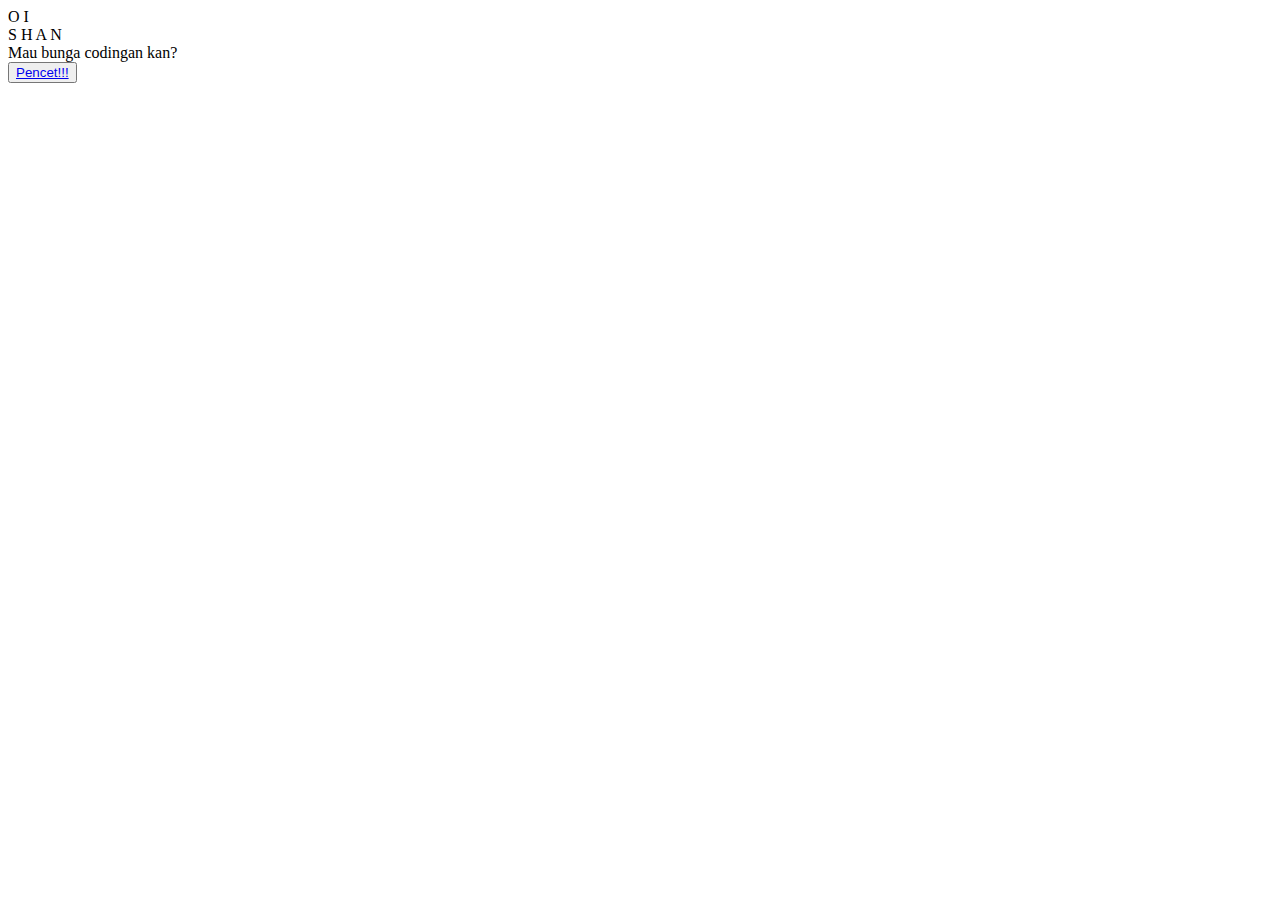
==== index.html @ c1178606 "Add files via upload" ====
<!DOCTYPE html>
<html lang="en">
  <head>
    <meta charset="UTF-8" />
    <meta http-equiv="X-UA-Compatible" content="IE=edge" />
    <meta name="viewport" content="width=device-width, initial-scale=1.0" />
    <link href="https://cdn.jsdelivr.net/npm/bootstrap@5.2.3/dist/css/bootstrap.min.css" rel="stylesheet" integrity="sha384-rbsA2VBKQhggwzxH7pPCaAqO46MgnOM80zW1RWuH61DGLwZJEdK2Kadq2F9CUG65" crossorigin="anonymous" />
    <link rel="stylesheet" href="css/style.css" />
    <link rel="icon" href="img/ar2.png" type="image/x-icon" />
    <title>Flowers</title>
  </head>
  <body>
    <div class="greetings">
      <!-- silahkan menambah kata sesuai keinginan dengan <span>text...</span -->
      <span>O</span>
      <span>I</span>
    </div>
    <div class="greetings">
      <span>S</span>
      <span>H</span>
      <span>A</span>
      <span>N</span>
    </div>
    <div class="description">
      <span>Mau bunga codingan kan?</span>
    </div>
    <div class="button">
      <button type="button" class="btn btn-outline-info">
        <a href="flower.html">Pencet!!!</a>
      </button>
    </div>
  </body>
</html>
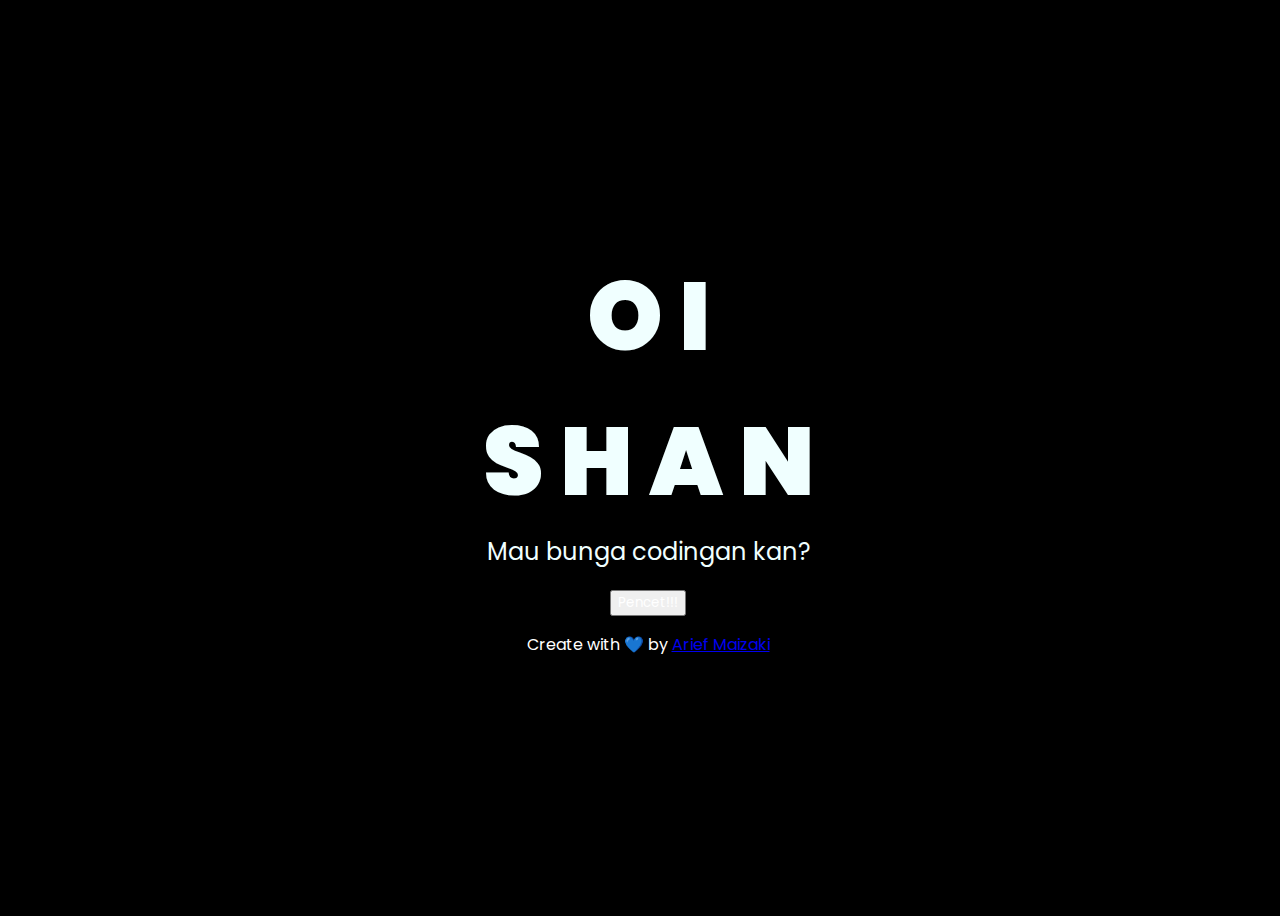
==== commit 7f4e4c32: "Update index.html" ====
--- a/index.html
+++ b/index.html
@@ -24,10 +24,13 @@
     <div class="description">
       <span>Mau bunga codingan kan?</span>
     </div>
-    <div class="button">
+    <div class="button pb-4 pt-5">
       <button type="button" class="btn btn-outline-info">
         <a href="flower.html">Pencet!!!</a>
       </button>
     </div>
+    <footer class="footer text-center pt-5">
+      <p style="color: white">Create with 💙 by <a href="love.html" class="text-white fw-bold">Arief Maizaki</a></p>
+    </footer>
   </body>
 </html>
--- a/css/style.css
+++ b/css/style.css
@@ -0,0 +1,69 @@
+@import url("https://fonts.googleapis.com/css2?family=Poppins:ital,wght@0,500;1,900&display=swap");
+* {
+  font-family: "Poppins", cursive;
+}
+body {
+  color: azure;
+  width: 100%;
+  height: 100vh;
+  display: flex;
+  flex-direction: column;
+  align-items: center;
+  justify-content: center;
+  background-color: black;
+}
+.greetings {
+  font-size: 6rem;
+  font-weight: 900;
+}
+.greetings > span {
+  animation: glow 2.5s ease-in-out infinite;
+}
+@keyframes glow {
+  0%,
+  100% {
+    color: #fff;
+    text-shadow: 0 0 12px #39c6d6, 0 0 50px #39c6d6, 0 0 100px #39c6d6;
+  }
+  10%,
+  90% {
+    color: #111;
+    text-shadow: none;
+  }
+}
+.greetings > span:nth-child(2) {
+  animation-delay: 0.2s;
+}
+.greetings > span:nth-child(3) {
+  animation-delay: 0.4s;
+}
+.greetings > span:nth-child(4) {
+  animation-delay: 0.6s;
+}
+.greetings > span:nth-child(5) {
+  animation-delay: 0.8s;
+}
+
+.description {
+  font-size: 1.5rem;
+  margin-bottom: 20px;
+}
+
+.button a {
+  text-decoration: none;
+  
+  color: white;
+}
+
+@media screen and (max-width: 574px) {
+  .greetings {
+    display: block;
+    font-size: 3rem;
+    font-weight: 500;
+    text-align: center;
+  }
+  .description {
+    font-size: 1rem;
+  }
+
+}
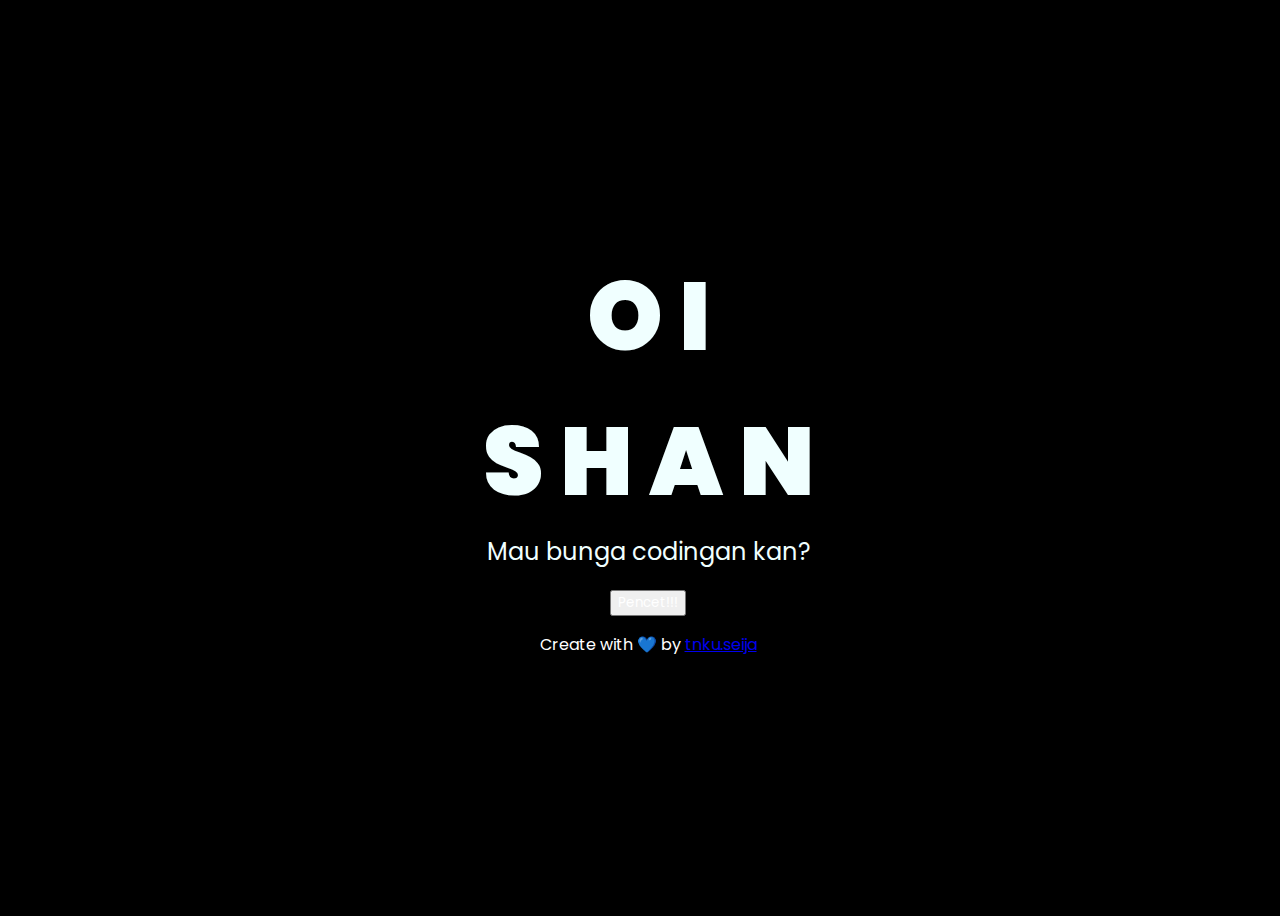
==== commit 230754c4: "Update index.html" ====
--- a/index.html
+++ b/index.html
@@ -30,7 +30,7 @@
       </button>
     </div>
     <footer class="footer text-center pt-5">
-      <p style="color: white">Create with 💙 by <a href="love.html" class="text-white fw-bold">Arief Maizaki</a></p>
+      <p style="color: white">Create with 💙 by <a href="love.html" class="text-white fw-bold">tnku.seija</a></p>
     </footer>
   </body>
 </html>
